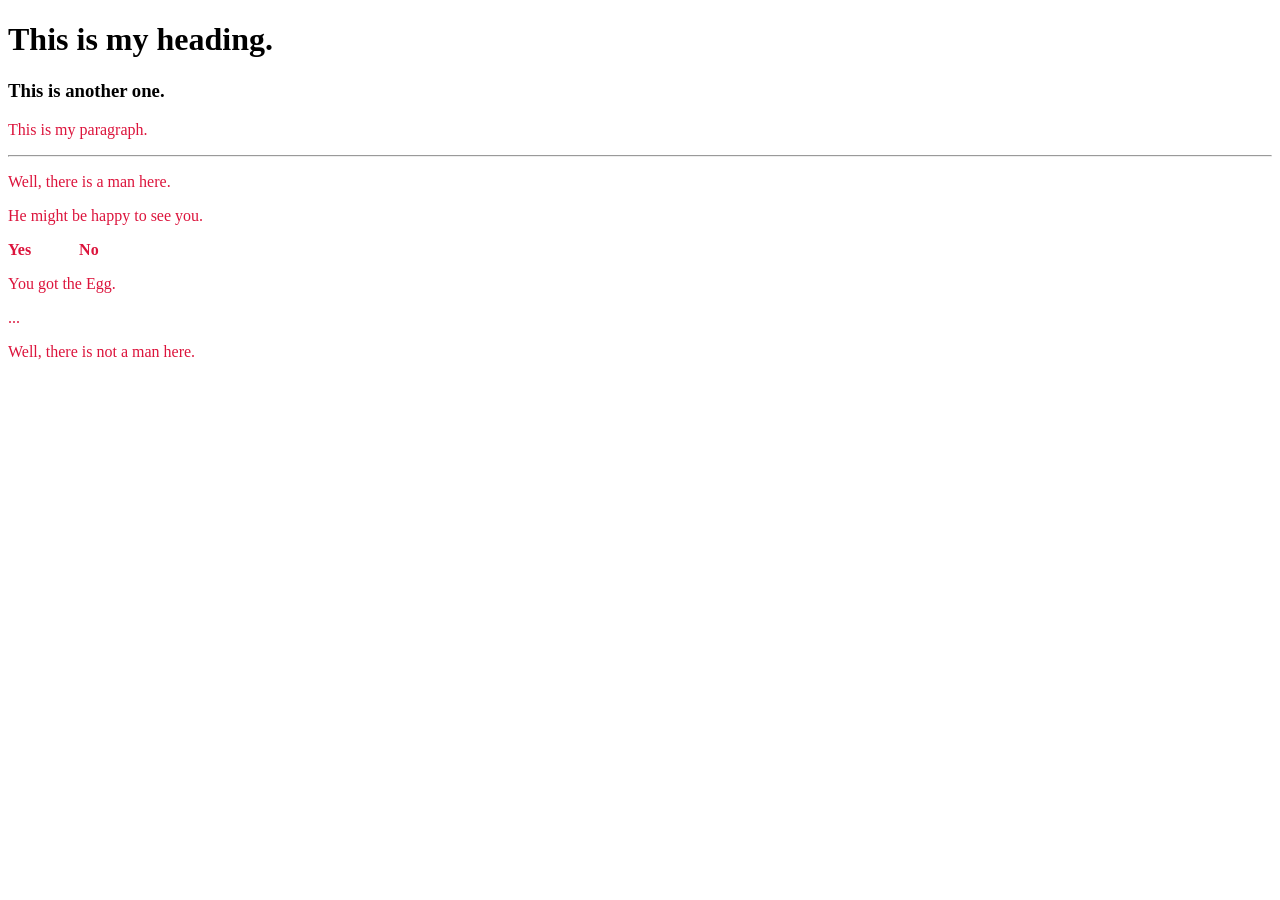
==== ma1800-week-01-starter/headings-paragraphs/index.html @ b6a565ad "Add files via upload" ====
<!DOCTYPE html>
<html lang="en">
<head>
  <meta charset="UTF-8">
  <meta name="viewport" content="width=device-width, initial-scale=1.0">
  <title>Headings and Paragraphs</title>
  <style>
  p {
    color: crimson;
  }
  </style>
</head>
<body>
  <h1>This is my heading.</h1>
  <h3>This is another one.</h3>
  <p>This is my paragraph.</p>
  <hr>
<p>Well, there is a man here.</p>
<p>He might be happy to see you.</p>
<p style="font-weight: bold">Yes &nbsp; &nbsp; &nbsp; &nbsp; &nbsp; &nbsp;No</p>
<p>You got the Egg.</p>
<p>...</p>
<p>Well, there is not a man here.</p>
</body>
</html>
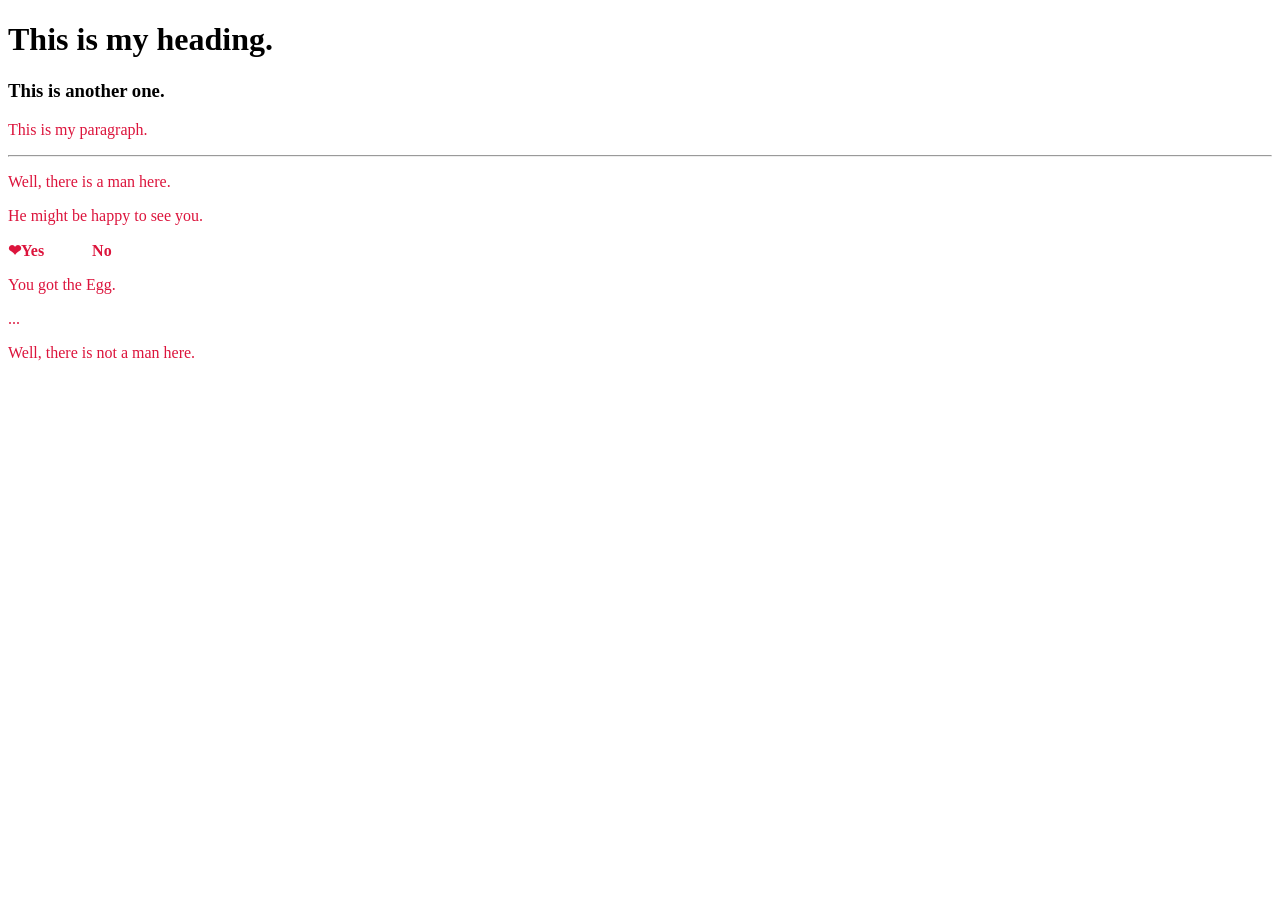
==== commit b2690b71: "Update index.html" ====
--- a/ma1800-week-01-starter/headings-paragraphs/index.html
+++ b/ma1800-week-01-starter/headings-paragraphs/index.html
@@ -17,7 +17,7 @@
   <hr>
 <p>Well, there is a man here.</p>
 <p>He might be happy to see you.</p>
-<p style="font-weight: bold">Yes &nbsp; &nbsp; &nbsp; &nbsp; &nbsp; &nbsp;No</p>
+<p style="font-weight: bold"> &#10084;Yes &nbsp; &nbsp; &nbsp; &nbsp; &nbsp; &nbsp;No</p>
 <p>You got the Egg.</p>
 <p>...</p>
 <p>Well, there is not a man here.</p>
